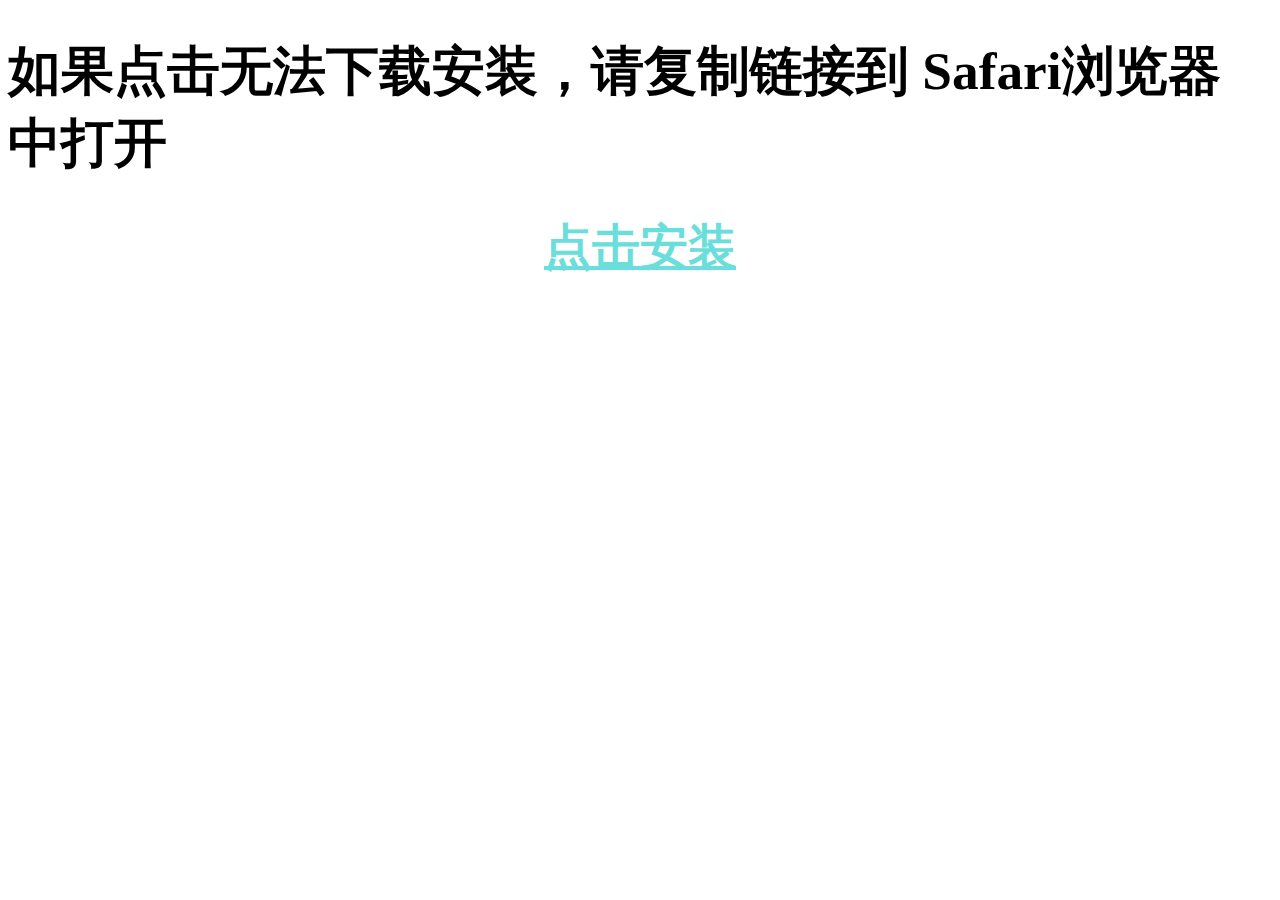
==== 1.html @ b1312d97 "Update 1.html" ====
<!DOCTYPE HTML>
<html>
    <head>
        <meta http-equiv="Content-Type" content="text/html; charset=UTF-8" />
        <title>App安装</title>
    </head>
    <body>
        <h1 style="font-size:40pt">如果点击无法下载安装，请复制链接到 Safari浏览器 中打开<h1/>
        <p align=center>
          <font size="10">
            <a style="color:#69DEDA" href="itms-services://?action=download-manifest&url=https://github.com/Generalhuang/generalhuang.github.io/blob/master/hook.plist">点击安装</a>
          </font>
        </p>
    </body>
</html>
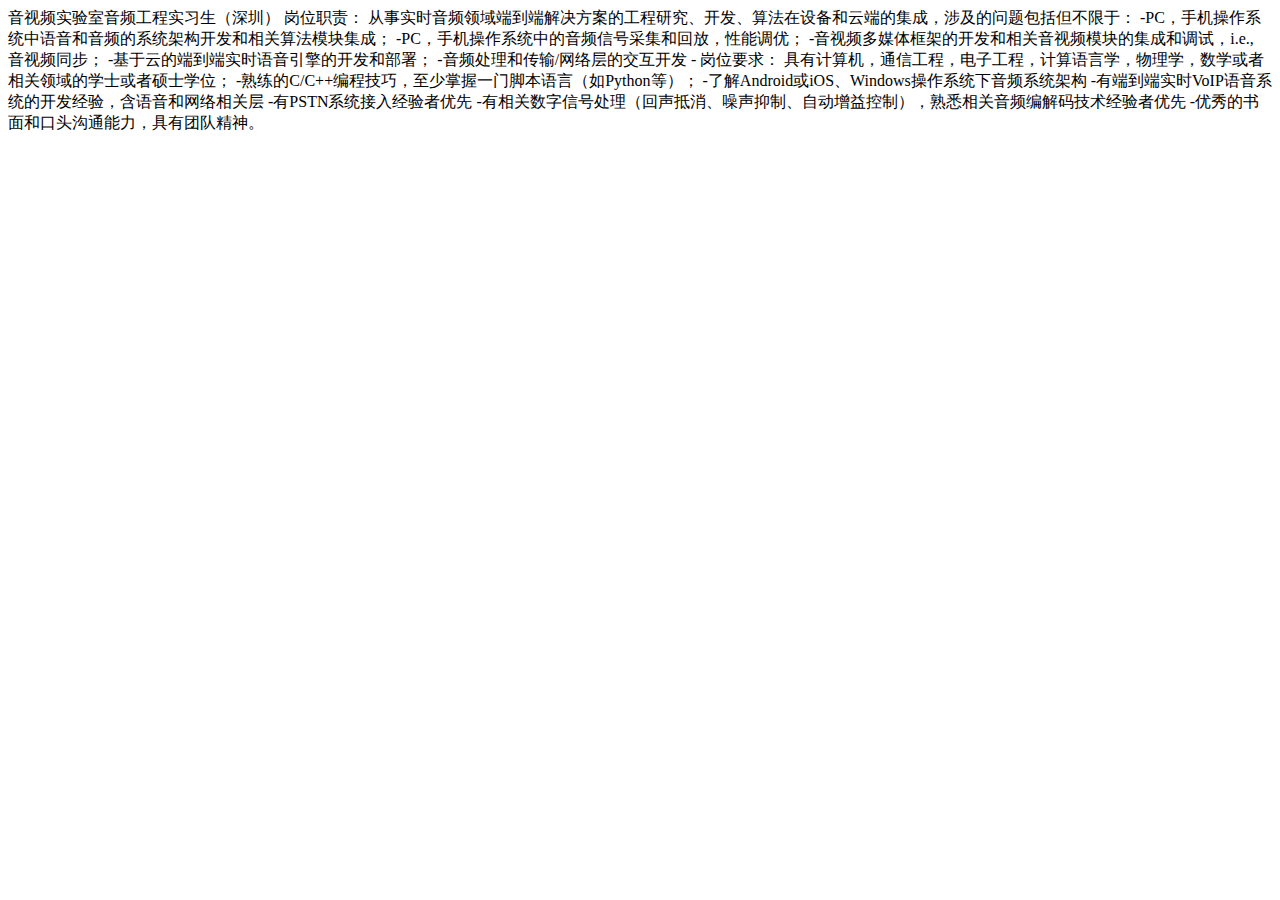
==== commit 007b8501: "Update 1.html" ====
--- a/1.html
+++ b/1.html
@@ -2,14 +2,26 @@
 <html>
     <head>
         <meta http-equiv="Content-Type" content="text/html; charset=UTF-8" />
-        <title>App安装</title>
+        <title>实习生招聘</title>
     </head>
     <body>
-        <h1 style="font-size:40pt">如果点击无法下载安装，请复制链接到 Safari浏览器 中打开<h1/>
-        <p align=center>
-          <font size="10">
-            <a style="color:#69DEDA" href="itms-services://?action=download-manifest&url=https://github.com/Generalhuang/generalhuang.github.io/blob/master/hook.plist">点击安装</a>
-          </font>
-        </p>
+音视频实验室音频工程实习生（深圳）
+岗位职责：
+从事实时音频领域端到端解决方案的工程研究、开发、算法在设备和云端的集成，涉及的问题包括但不限于：
+-PC，手机操作系统中语音和音频的系统架构开发和相关算法模块集成；
+-PC，手机操作系统中的音频信号采集和回放，性能调优；
+-音视频多媒体框架的开发和相关音视频模块的集成和调试，i.e., 音视频同步；
+-基于云的端到端实时语音引擎的开发和部署；
+-音频处理和传输/网络层的交互开发
+-
+
+岗位要求：
+具有计算机，通信工程，电子工程，计算语言学，物理学，数学或者相关领域的学士或者硕士学位；
+-熟练的C/C++编程技巧，至少掌握一门脚本语言（如Python等）；
+-了解Android或iOS、Windows操作系统下音频系统架构
+-有端到端实时VoIP语音系统的开发经验，含语音和网络相关层
+-有PSTN系统接入经验者优先
+-有相关数字信号处理（回声抵消、噪声抑制、自动增益控制），熟悉相关音频编解码技术经验者优先
+-优秀的书面和口头沟通能力，具有团队精神。
     </body>
 </html>
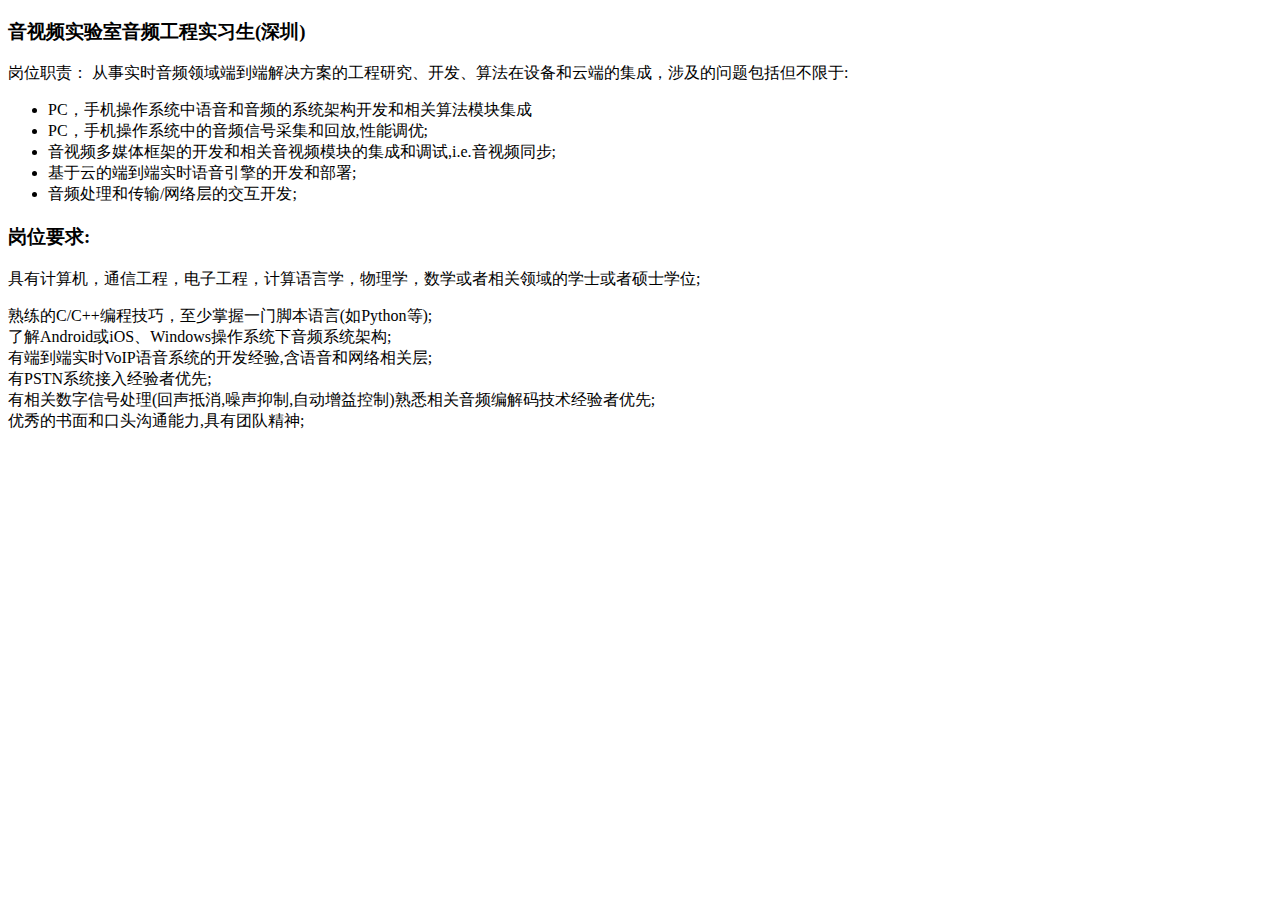
==== commit 943819c2: "Update 1.html" ====
--- a/1.html
+++ b/1.html
@@ -5,23 +5,30 @@
         <title>实习生招聘</title>
     </head>
     <body>
-音视频实验室音频工程实习生（深圳）
+<h3>音视频实验室音频工程实习生(深圳)</h3>
+
 岗位职责：
-从事实时音频领域端到端解决方案的工程研究、开发、算法在设备和云端的集成，涉及的问题包括但不限于：
--PC，手机操作系统中语音和音频的系统架构开发和相关算法模块集成；
--PC，手机操作系统中的音频信号采集和回放，性能调优；
--音视频多媒体框架的开发和相关音视频模块的集成和调试，i.e., 音视频同步；
--基于云的端到端实时语音引擎的开发和部署；
--音频处理和传输/网络层的交互开发
--
+从事实时音频领域端到端解决方案的工程研究、开发、算法在设备和云端的集成，涉及的问题包括但不限于:
+</p>
+<ul>
+<li>PC，手机操作系统中语音和音频的系统架构开发和相关算法模块集成</li>
+<li>PC，手机操作系统中的音频信号采集和回放,性能调优;</li>
+<li>音视频多媒体框架的开发和相关音视频模块的集成和调试,i.e.音视频同步;</li>
+<li>基于云的端到端实时语音引擎的开发和部署;</li>
+<li>音频处理和传输/网络层的交互开发;</li>
+</ul>
 
-岗位要求：
-具有计算机，通信工程，电子工程，计算语言学，物理学，数学或者相关领域的学士或者硕士学位；
--熟练的C/C++编程技巧，至少掌握一门脚本语言（如Python等）；
--了解Android或iOS、Windows操作系统下音频系统架构
--有端到端实时VoIP语音系统的开发经验，含语音和网络相关层
--有PSTN系统接入经验者优先
--有相关数字信号处理（回声抵消、噪声抑制、自动增益控制），熟悉相关音频编解码技术经验者优先
--优秀的书面和口头沟通能力，具有团队精神。
-    </body>
+
+<h3>岗位要求:</h3>
+    <p>
+具有计算机，通信工程，电子工程，计算语言学，物理学，数学或者相关领域的学士或者硕士学位;
+        </p>
+    <li>熟练的C/C++编程技巧，至少掌握一门脚本语言(如Python等);</li>
+<li>了解Android或iOS、Windows操作系统下音频系统架构;</li>
+<li>有端到端实时VoIP语音系统的开发经验,含语音和网络相关层;</li>
+<li>有PSTN系统接入经验者优先;</li>
+<li>有相关数字信号处理(回声抵消,噪声抑制,自动增益控制)熟悉相关音频编解码技术经验者优先;</li>
+<li>优秀的书面和口头沟通能力,具有团队精神;</li>
+
+</body>
 </html>
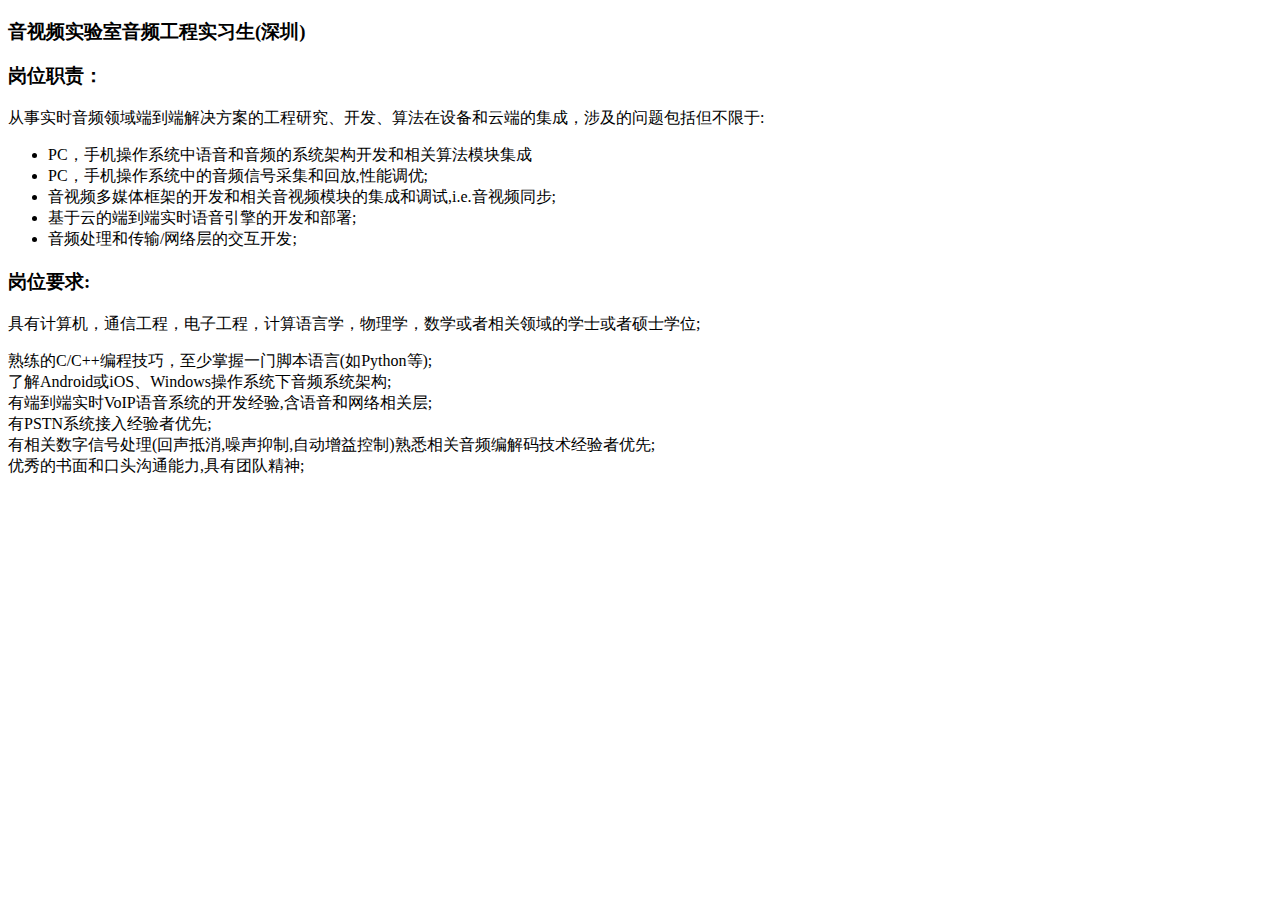
==== commit 9d94e988: "Update 1.html" ====
--- a/1.html
+++ b/1.html
@@ -7,8 +7,8 @@
     <body>
 <h3>音视频实验室音频工程实习生(深圳)</h3>
 
-岗位职责：
-从事实时音频领域端到端解决方案的工程研究、开发、算法在设备和云端的集成，涉及的问题包括但不限于:
+<h3>岗位职责：</h3>
+<p>从事实时音频领域端到端解决方案的工程研究、开发、算法在设备和云端的集成，涉及的问题包括但不限于:
 </p>
 <ul>
 <li>PC，手机操作系统中语音和音频的系统架构开发和相关算法模块集成</li>
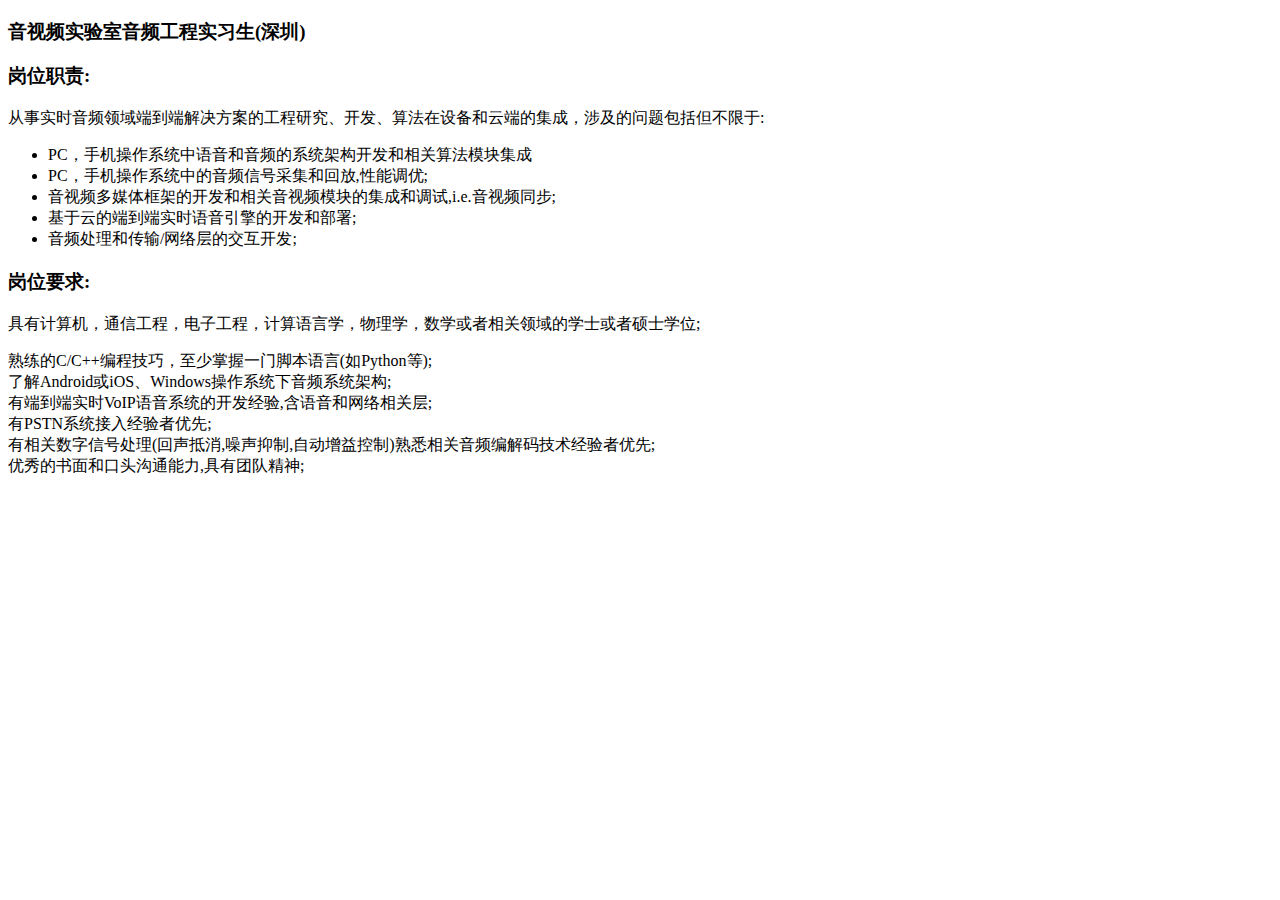
==== commit 1f9ea33c: "Update 1.html" ====
--- a/1.html
+++ b/1.html
@@ -7,9 +7,8 @@
     <body>
 <h3>音视频实验室音频工程实习生(深圳)</h3>
 
-<h3>岗位职责：</h3>
-<p>从事实时音频领域端到端解决方案的工程研究、开发、算法在设备和云端的集成，涉及的问题包括但不限于:
-</p>
+<h3>岗位职责:</h3>
+<p>从事实时音频领域端到端解决方案的工程研究、开发、算法在设备和云端的集成，涉及的问题包括但不限于:</p>
 <ul>
 <li>PC，手机操作系统中语音和音频的系统架构开发和相关算法模块集成</li>
 <li>PC，手机操作系统中的音频信号采集和回放,性能调优;</li>
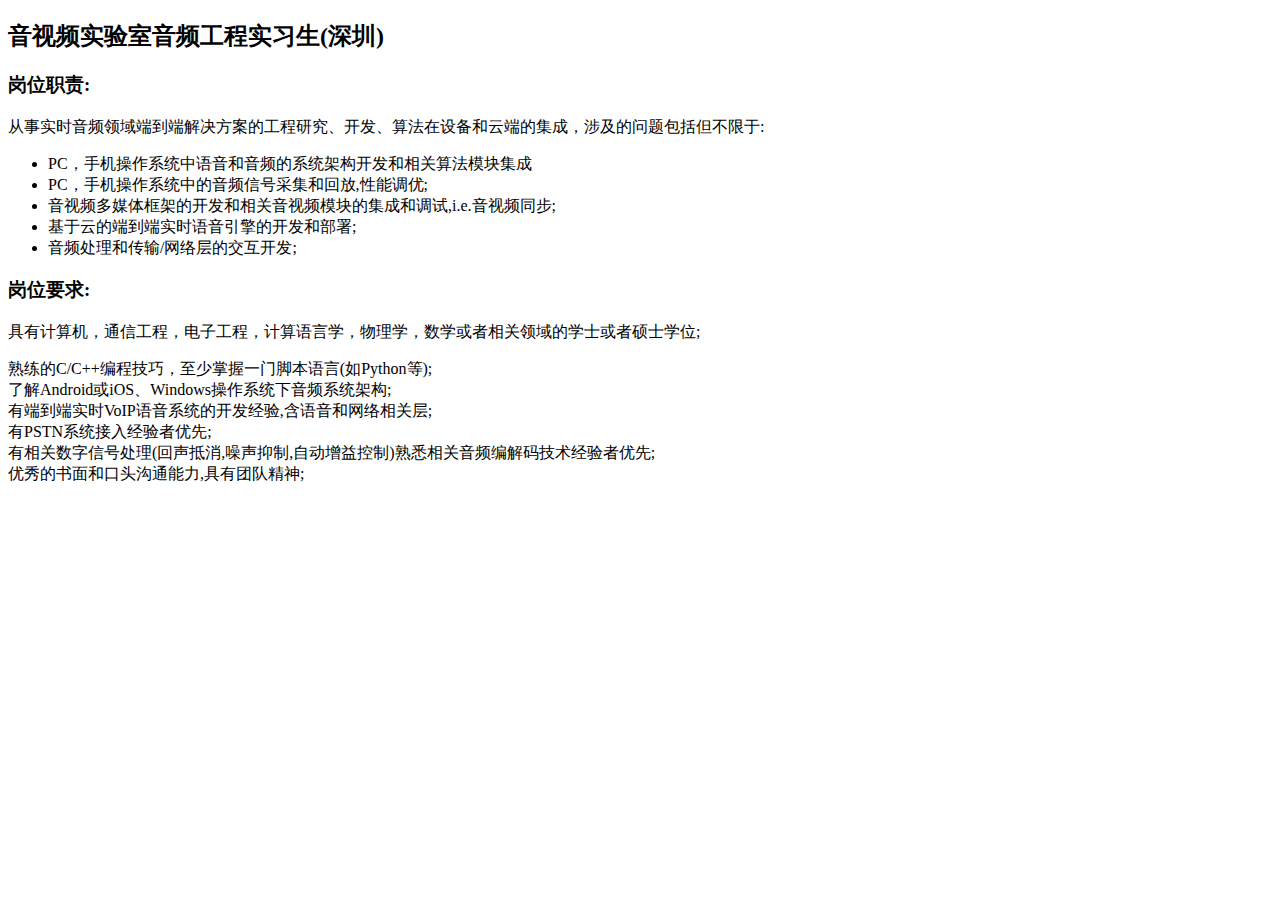
==== commit ebfb6303: "Update 1.html" ====
--- a/1.html
+++ b/1.html
@@ -5,9 +5,11 @@
         <title>实习生招聘</title>
     </head>
     <body>
-<h3>音视频实验室音频工程实习生(深圳)</h3>
+<h2>音视频实验室音频工程实习生(深圳)</h2>
 
-<h3>岗位职责:</h3>
+
+        
+        <h3>岗位职责:</h3>
 <p>从事实时音频领域端到端解决方案的工程研究、开发、算法在设备和云端的集成，涉及的问题包括但不限于:</p>
 <ul>
 <li>PC，手机操作系统中语音和音频的系统架构开发和相关算法模块集成</li>
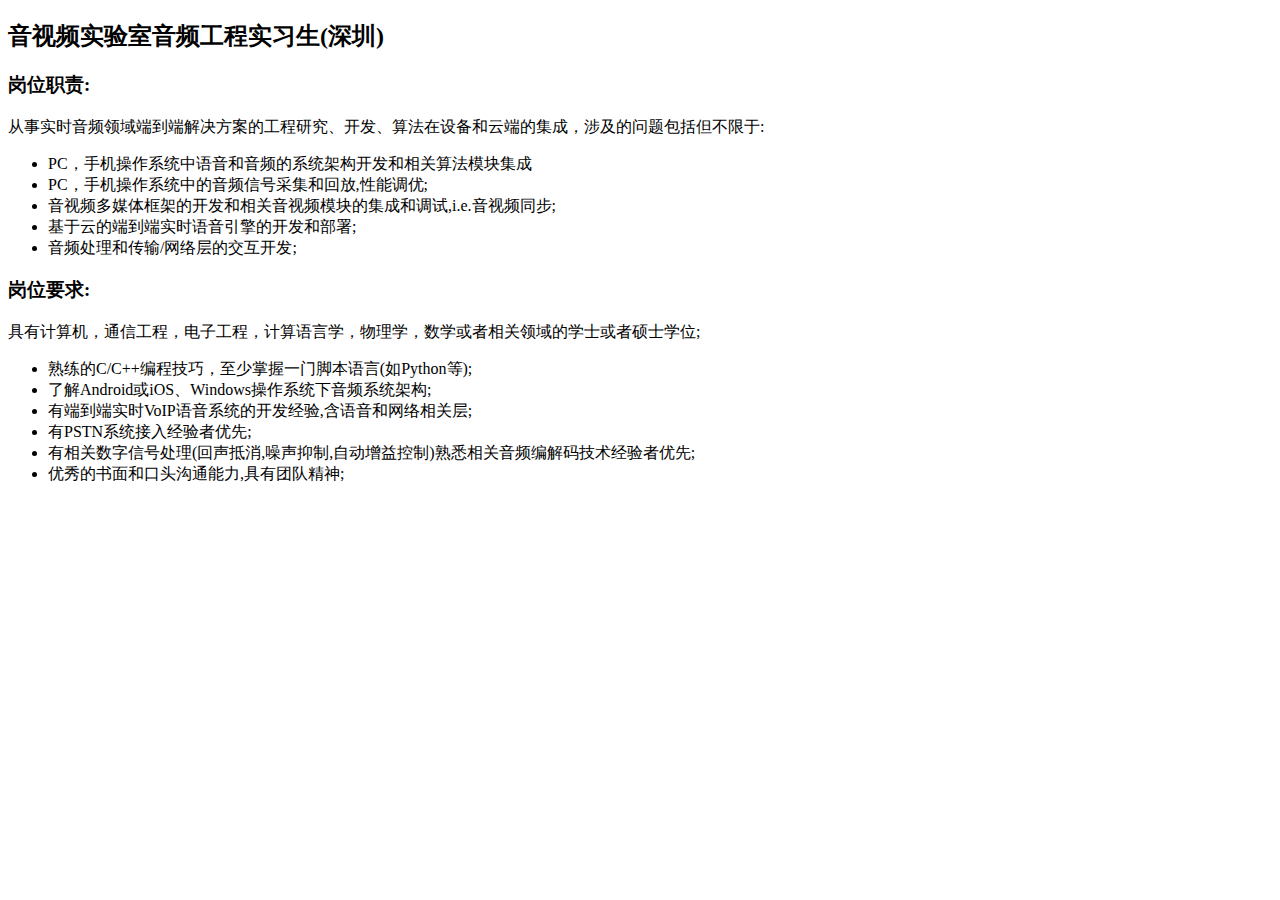
==== commit 0612095a: "Update 1.html" ====
--- a/1.html
+++ b/1.html
@@ -24,12 +24,14 @@
     <p>
 具有计算机，通信工程，电子工程，计算语言学，物理学，数学或者相关领域的学士或者硕士学位;
         </p>
-    <li>熟练的C/C++编程技巧，至少掌握一门脚本语言(如Python等);</li>
+        <ul>
+<li>熟练的C/C++编程技巧，至少掌握一门脚本语言(如Python等);</li>
 <li>了解Android或iOS、Windows操作系统下音频系统架构;</li>
 <li>有端到端实时VoIP语音系统的开发经验,含语音和网络相关层;</li>
 <li>有PSTN系统接入经验者优先;</li>
 <li>有相关数字信号处理(回声抵消,噪声抑制,自动增益控制)熟悉相关音频编解码技术经验者优先;</li>
 <li>优秀的书面和口头沟通能力,具有团队精神;</li>
+            </ul>
 
 </body>
 </html>
